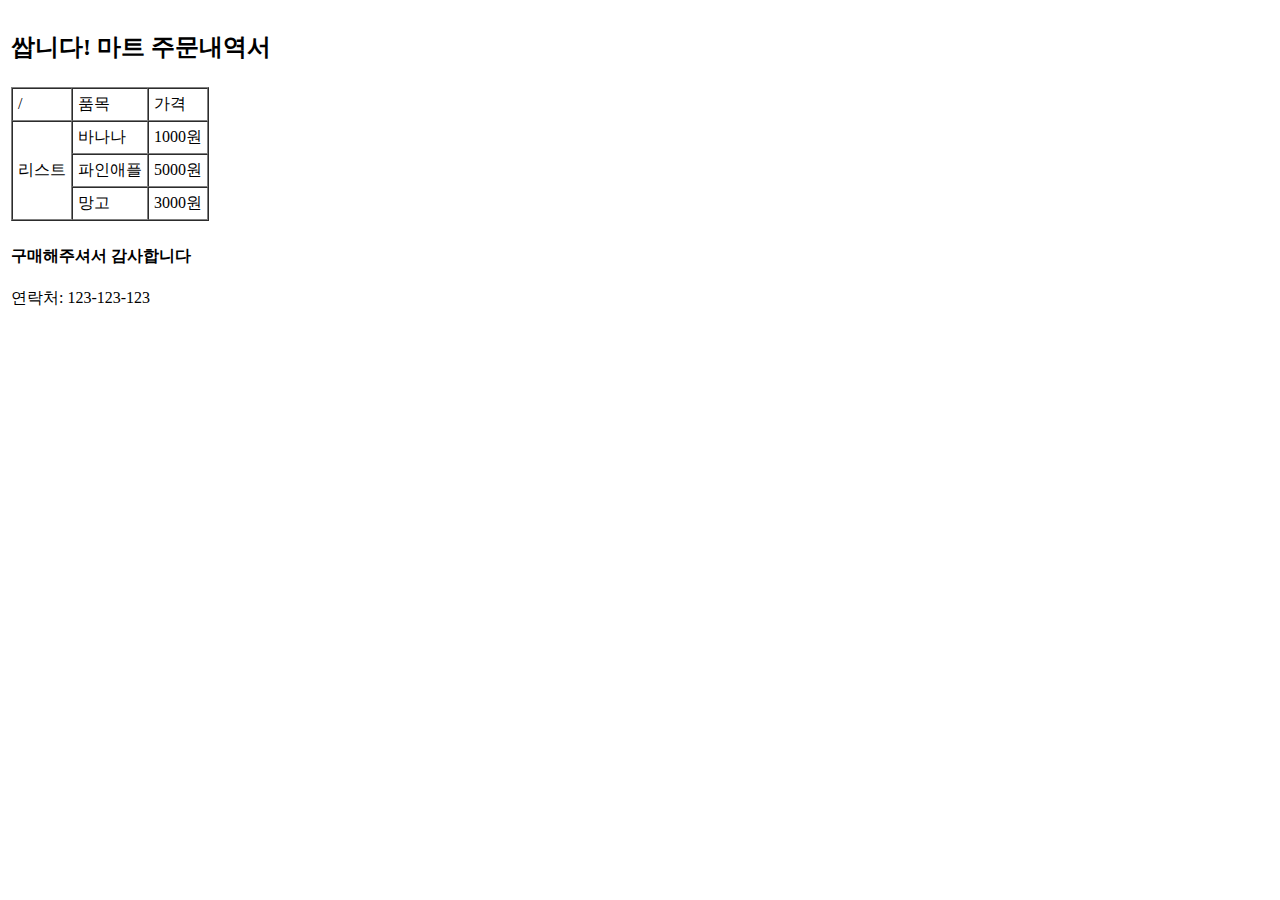
==== emailLayout.html @ 40faf995 "250118" ====
<!DOCTYPE html>
<html lang="en">

<head>
    <meta charset="UTF-8">
    <meta name="viewport" content="width=device-width, initial-scale=1.0">
    <title>Document</title>
</head>

<body>

    
    <table>
        <tr>
            <td>
                <h2>쌉니다! 마트 주문내역서</h2>
            </td>
        </tr>

        <tr>
            <td>
                <table border="1" cellspacing="0" cellpadding="5">

                    <tr>
                        <td>/</td>
                        <td>품목</td>
                        <td>가격</td>
                    </tr>
                    <tr>
                        <td rowspan="3">리스트</td>
                        <td>바나나</td>
                        <td>1000원</td>
                    </tr>
                    <tr>

                        <td>파인애플</td>
                        <td>5000원</td>
                    </tr>
                    <tr>

                        <td>망고</td>
                        <td>3000원</td>
                    </tr>
                </table>
            </td>
        </tr>
        <tr>
            <td>
                <h4>구매해주셔서 감사합니다</h4>
                <p>연락처: 123-123-123</p>
            </td>
        </tr>
    </table>

</body>

</html>
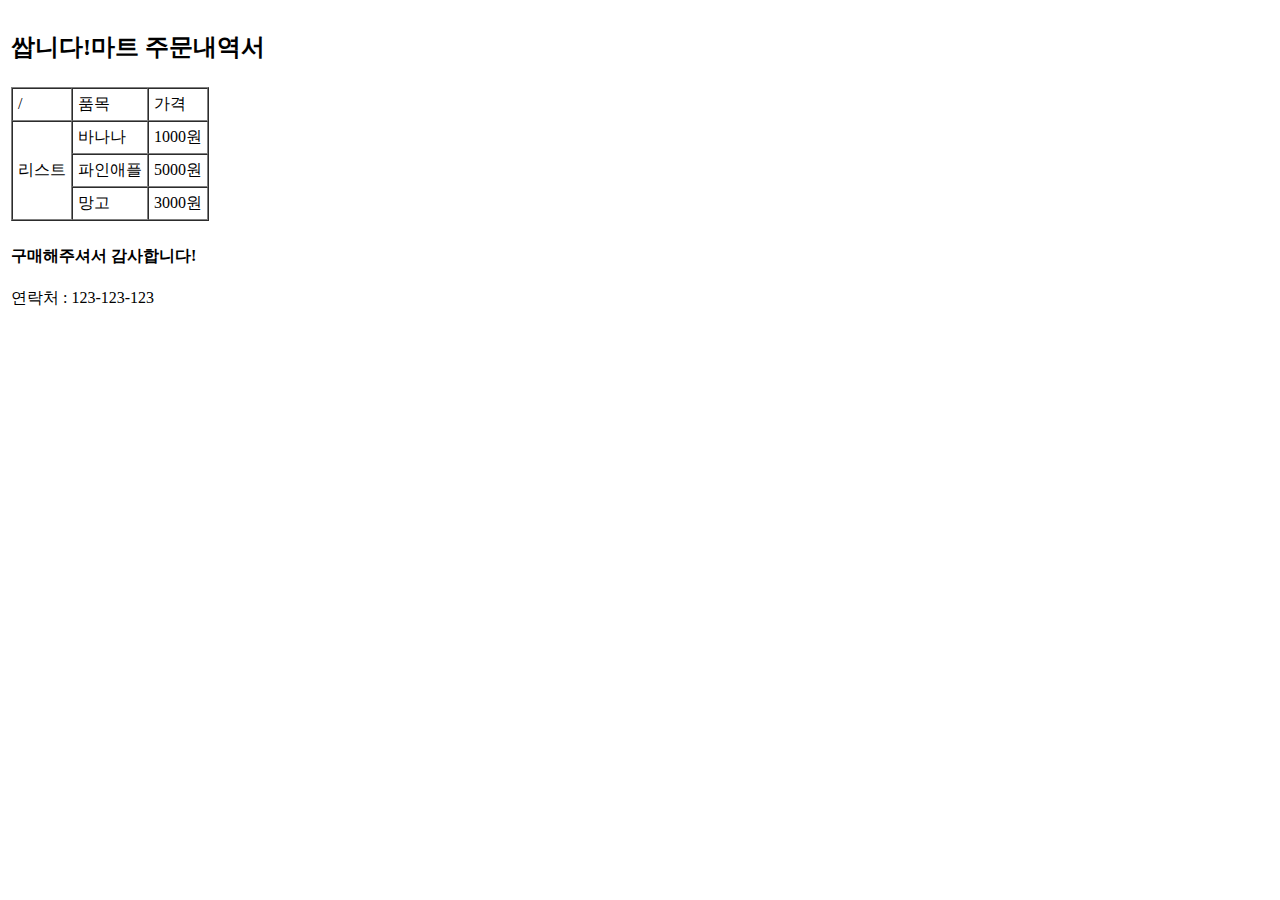
==== commit 4eb1a933: "html 수정" ====
--- a/emailLayout.html
+++ b/emailLayout.html
@@ -1,26 +1,22 @@
 <!DOCTYPE html>
 <html lang="en">
-
 <head>
     <meta charset="UTF-8">
     <meta name="viewport" content="width=device-width, initial-scale=1.0">
-    <title>Document</title>
+    <title>emailLayout.html</title>
 </head>
-
 <body>
 
-    
     <table>
         <tr>
             <td>
-                <h2>쌉니다! 마트 주문내역서</h2>
+                <h2>쌉니다!마트 주문내역서</h2>
             </td>
         </tr>
-
         <tr>
             <td>
-                <table border="1" cellspacing="0" cellpadding="5">
-
+                <!-- 테이블 -->
+                <table border="1" cellspacing="0" cellpadding="5" >
                     <tr>
                         <td>/</td>
                         <td>품목</td>
@@ -32,12 +28,10 @@
                         <td>1000원</td>
                     </tr>
                     <tr>
-
                         <td>파인애플</td>
                         <td>5000원</td>
                     </tr>
                     <tr>
-
                         <td>망고</td>
                         <td>3000원</td>
                     </tr>
@@ -46,12 +40,14 @@
         </tr>
         <tr>
             <td>
-                <h4>구매해주셔서 감사합니다</h4>
-                <p>연락처: 123-123-123</p>
+                <h4>구매해주셔서 감사합니다!</h4>
+                <p>연락처 : 123-123-123</p>
             </td>
         </tr>
     </table>
 
+
+
+    
 </body>
-
 </html>